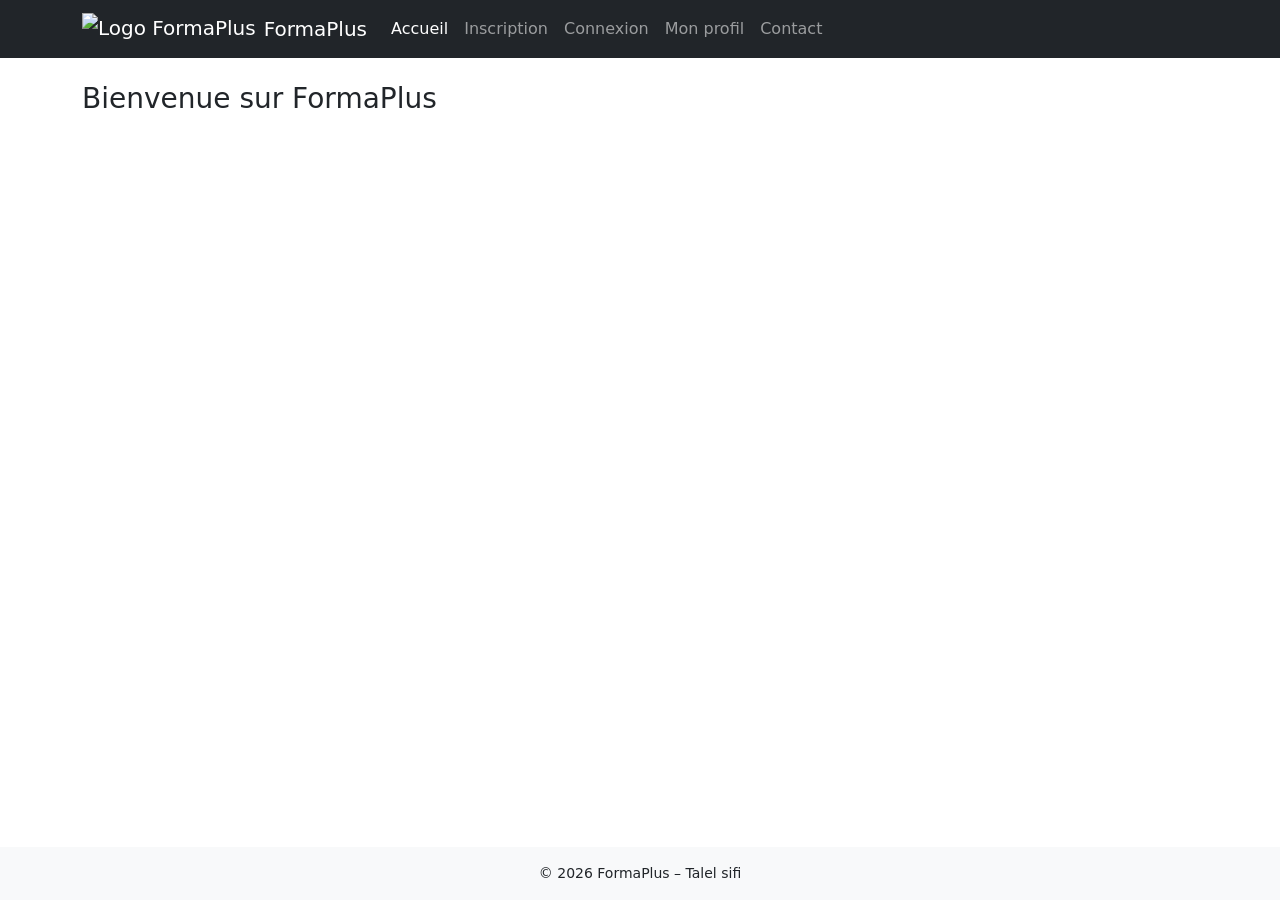
==== formplus/index.html @ 5b821931 "Update index.html" ====
<!DOCTYPE html>
<html lang="fr" data-bs-theme="light">
<head>
  <meta charset="UTF-8">
  <meta name="viewport" content="width=device-width, initial-scale=1">
  <title>FormaPlus – Accueil</title>
  <!-- Bootstrap 5.3 -->
  <link rel="stylesheet" href="https://cdn.jsdelivr.net/npm/bootstrap@5.3.3/dist/css/bootstrap.min.css">
  <!-- Bootstrap Icons -->
  <link rel="stylesheet" href="https://cdn.jsdelivr.net/npm/bootstrap-icons@1.11.3/font/bootstrap-icons.min.css">
  <!-- Styles personnels (toujours APRÈS Bootstrap) -->
  <link rel="stylesheet" href="css/style.css">
</head>
<body class="d-flex flex-column min-vh-100">

  <!-- Barre de navigation (Q1.4) -->
  <nav class="navbar navbar-expand-lg bg-dark" data-bs-theme="dark">
    <div class="container">
      <a class="navbar-brand d-flex align-items-center gap-2" href="index.html">
        <img src="images/logo.png" alt="Logo FormaPlus" height="32">
        <span>FormaPlus</span>
      </a>
      <button class="navbar-toggler" type="button"
              data-bs-toggle="collapse" data-bs-target="#navPrincipale"
              aria-controls="navPrincipale" aria-expanded="false"
              aria-label="Basculer la navigation">
        <span class="navbar-toggler-icon"></span>
      </button>
      <div class="collapse navbar-collapse" id="navPrincipale">
        <ul class="navbar-nav me-auto mb-2 mb-lg-0">
          <li class="nav-item"><a class="nav-link active" aria-current="page" href="index.html">Accueil</a></li>
          <li class="nav-item"><a class="nav-link" href="inscription.html">Inscription</a></li>
          <li class="nav-item"><a class="nav-link" href="connexion.html">Connexion</a></li>
          <li class="nav-item"><a class="nav-link" href="profil.html">Mon profil</a></li>
          <li class="nav-item"><a class="nav-link" href="contact.html">Contact</a></li>
        </ul>
      </div>
    </div>
  </nav>

  <main class="container my-4 flex-grow-1">
    <h1 class="h3 mb-4">Bienvenue sur FormaPlus</h1>
    <!-- Contenu de la page -->
  </main>

  <footer class="bg-body-tertiary py-3 mt-auto">
    <div class="container text-center small">&copy; 2026 FormaPlus – Talel sifi</div>
  </footer>

  <script src="https://cdn.jsdelivr.net/npm/bootstrap@5.3.3/dist/js/bootstrap.bundle.min.js"></script>
  <script src="js/main.js"></script>
</body>
</html>
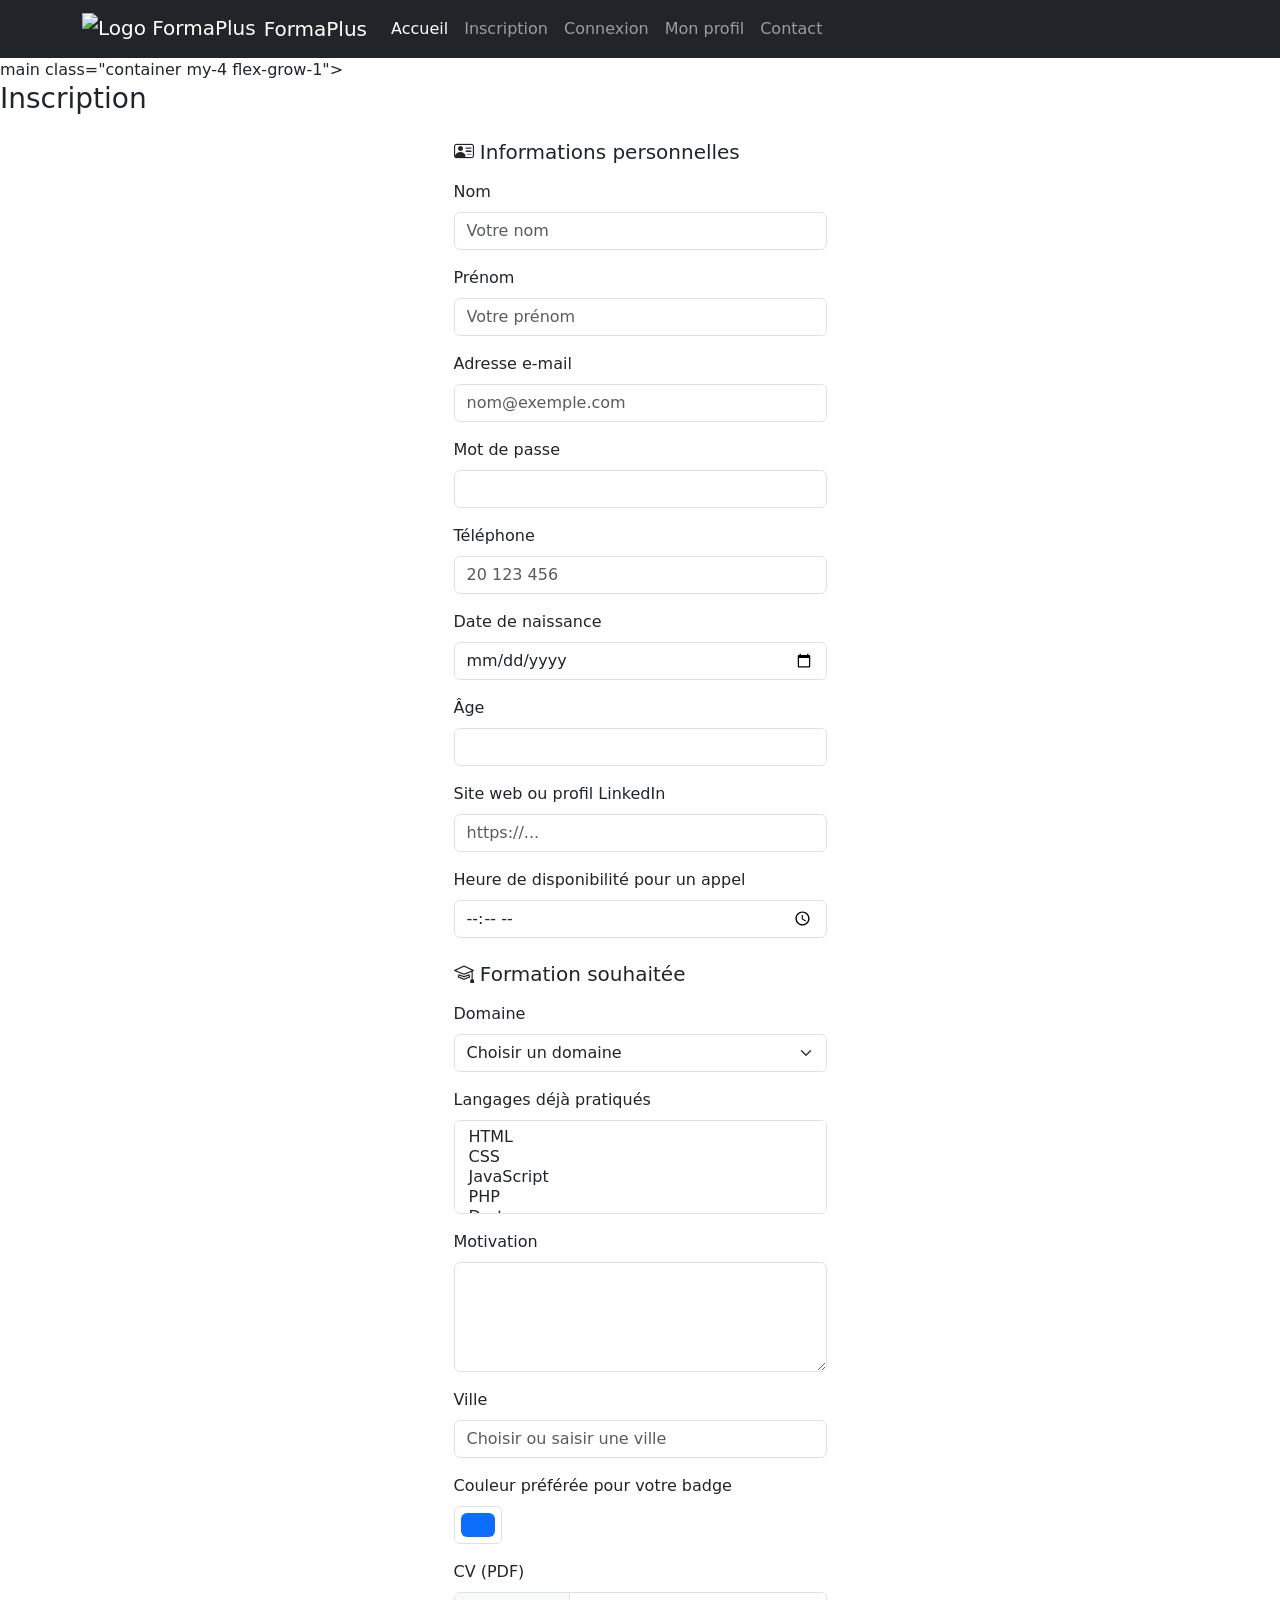
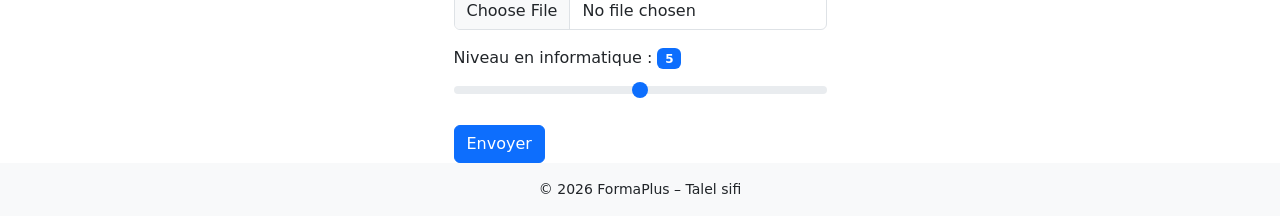
==== commit 31cde12c: "Add registration form to index.html Updated the index.html file to include a registration form with " ====
--- a/formplus/index.html
+++ b/formplus/index.html
@@ -4,16 +4,11 @@
   <meta charset="UTF-8">
   <meta name="viewport" content="width=device-width, initial-scale=1">
   <title>FormaPlus – Accueil</title>
-  <!-- Bootstrap 5.3 -->
   <link rel="stylesheet" href="https://cdn.jsdelivr.net/npm/bootstrap@5.3.3/dist/css/bootstrap.min.css">
-  <!-- Bootstrap Icons -->
   <link rel="stylesheet" href="https://cdn.jsdelivr.net/npm/bootstrap-icons@1.11.3/font/bootstrap-icons.min.css">
-  <!-- Styles personnels (toujours APRÈS Bootstrap) -->
   <link rel="stylesheet" href="css/style.css">
 </head>
 <body class="d-flex flex-column min-vh-100">
-
-  <!-- Barre de navigation (Q1.4) -->
   <nav class="navbar navbar-expand-lg bg-dark" data-bs-theme="dark">
     <div class="container">
       <a class="navbar-brand d-flex align-items-center gap-2" href="index.html">
@@ -37,16 +32,105 @@
       </div>
     </div>
   </nav>
-
-  <main class="container my-4 flex-grow-1">
-    <h1 class="h3 mb-4">Bienvenue sur FormaPlus</h1>
-    <!-- Contenu de la page -->
-  </main>
-
+main class="container my-4 flex-grow-1">
+  <h1 class="h3 mb-4">Inscription</h1>
+  <form id="formInscription" class="form-page" action="#" method="get">
+    <h2 class="h5 mb-3"><i class="bi bi-person-vcard"></i> Informations personnelles</h2>
+    <div class="mb-3">
+      <label for="nom" class="form-label">Nom</label>
+      <input type="text" class="form-control" id="nom" name="nom" placeholder="Votre nom">
+    </div>
+    <div class="mb-3">
+      <label for="prenom" class="form-label">Prénom</label>
+      <input type="text" class="form-control" id="prenom" name="prenom" placeholder="Votre prénom">
+    </div>
+    <div class="mb-3">
+      <label for="email" class="form-label">Adresse e-mail</label>
+      <input type="email" class="form-control" id="email" name="email" placeholder="nom@exemple.com">
+    </div>
+    <div class="mb-3">
+      <label for="mdp" class="form-label">Mot de passe</label>
+      <input type="password" class="form-control" id="mdp" name="mdp">
+    </div>
+    <div class="mb-3">
+      <label for="tel" class="form-label">Téléphone</label>
+      <input type="tel" class="form-control" id="tel" name="tel" placeholder="20 123 456">
+    </div>
+    <div class="mb-3">
+      <label for="naissance" class="form-label">Date de naissance</label>
+      <input type="date" class="form-control" id="naissance" name="naissance">
+    </div>
+    <div class="mb-3">
+      <label for="age" class="form-label">Âge</label>
+      <input type="number" class="form-control" id="age" name="age" min="16" max="60">
+    </div>
+    <div class="mb-3">
+      <label for="site" class="form-label">Site web ou profil LinkedIn</label>
+      <input type="url" class="form-control" id="site" name="site" placeholder="https://...">
+    </div>
+    <div class="mb-3">
+      <label for="heure" class="form-label">Heure de disponibilité pour un appel</label>
+      <input type="time" class="form-control" id="heure" name="heure">
+    </div>
+    <h2 class="h5 mb-3 mt-4"><i class="bi bi-mortarboard"></i> Formation souhaitée</h2>
+    <div class="mb-3">
+      <label for="domaine" class="form-label">Domaine</label>
+      <select class="form-select" id="domaine" name="domaine">
+        <option selected disabled value="">Choisir un domaine</option>
+        <option value="web">Développement web</option>
+        <option value="mobile">Développement mobile</option>
+        <option value="reseaux">Réseaux</option>
+        <option value="bureautique">Bureautique</option>
+      </select>
+    </div>
+    <div class="mb-3">
+      <label for="langages" class="form-label">Langages déjà pratiqués</label>
+      <select class="form-select" id="langages" name="langages" multiple size="4">
+        <option value="html">HTML</option>
+        <option value="css">CSS</option>
+        <option value="js">JavaScript</option>
+        <option value="php">PHP</option>
+        <option value="dart">Dart</option>
+        <option value="python">Python</option>
+      </select>
+    </div>
+    <div class="mb-3">
+      <label for="motivation" class="form-label">Motivation</label>
+      <textarea class="form-control" id="motivation" name="motivation" rows="4"></textarea>
+    </div>
+        <div class="mb-3">
+      <label for="ville" class="form-label">Ville</label>
+      <input type="text" class="form-control" id="ville" name="ville" list="villes" placeholder="Choisir ou saisir une ville">
+      <datalist id="villes">
+        <option value="Tunis"></option>
+        <option value="Nabeul"></option>
+        <option value="Sousse"></option>
+        <option value="Sfax"></option>
+        <option value="Bizerte"></option>
+        <option value="Monastir"></option>
+      </datalist>
+    </div>
+        <div class="mb-3">
+      <label for="couleur" class="form-label">Couleur préférée pour votre badge</label>
+      <input type="color" class="form-control form-control-color" id="couleur" name="couleur" value="#0d6efd">
+    </div>
+    <div class="mb-3">
+      <label for="cv" class="form-label">CV (PDF)</label>
+      <input type="file" class="form-control" id="cv" name="cv" accept=".pdf">
+    </div>
+    <div class="mb-3">
+      <label for="niveau" class="form-label">
+        Niveau en informatique :
+        <span id="niveauValeur" class="badge text-bg-primary">5</span>
+      </label>
+      <input type="range" class="form-range" id="niveau" name="niveau" min="0" max="10" step="1" value="5">
+    </div>
+    <button type="submit" class="btn btn-primary">Envoyer</button>
+  </form>
+</main>
   <footer class="bg-body-tertiary py-3 mt-auto">
     <div class="container text-center small">&copy; 2026 FormaPlus – Talel sifi</div>
   </footer>
-
   <script src="https://cdn.jsdelivr.net/npm/bootstrap@5.3.3/dist/js/bootstrap.bundle.min.js"></script>
   <script src="js/main.js"></script>
 </body>
--- a/formplus/css/style.css
+++ b/formplus/css/style.css
@@ -0,0 +1,4 @@
+.form-page {
+  max-width: 900px;
+  margin-inline: auto;
+}
